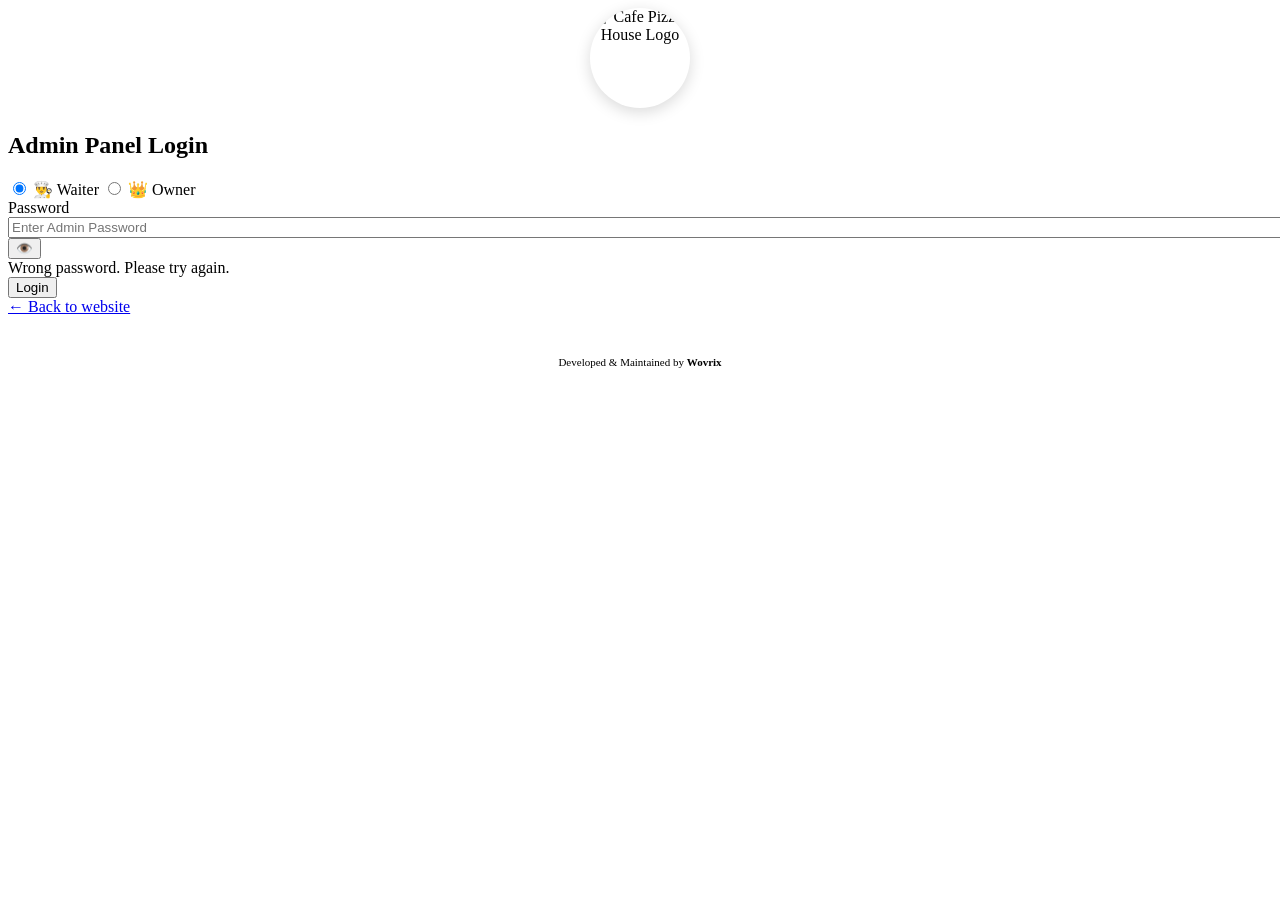
==== admin-login.html @ 861b32c4 "Add settings fetch timeout to admin login to prevent infinite loading screens on database connection" ====
<!DOCTYPE html>
<html lang="en">
<head>
  <meta charset="UTF-8">
  <meta name="viewport" content="width=device-width, initial-scale=1.0">
  <title>Admin Panel Login — Cafe Pizza House</title>
  <!-- Google Fonts -->
  <link rel="preconnect" href="https://fonts.googleapis.com">
  <link rel="preconnect" href="https://fonts.gstatic.com" crossorigin>
  <link href="https://fonts.googleapis.com/css2?family=Inter:wght@400;500;600&family=Poppins:wght@700;800&display=swap" rel="stylesheet">
  <!-- Stylesheet -->
  <link rel="stylesheet" href="css/style.css">
  <link rel="manifest" href="manifest.json">
  <link rel="apple-touch-icon" href="images/logo-circle.jpg">
  <link rel="icon" type="image/jpeg" href="/images/logo-circle.jpg">
</head>
<body class="login-body">
  <script>
    if (localStorage.getItem('theme') === 'dark') {
      document.body.classList.add('dark-mode');
    }
  </script>

  <div class="login-card">
    <div class="logo" style="margin-bottom: 24px; text-align: center;"><img src="images/logo-circle.jpg" alt="Cafe Pizza House Logo" style="height: 100px; width: 100px; border-radius: 50%; object-fit: cover; box-shadow: 0 4px 15px rgba(0,0,0,0.15); display: inline-block;"></div>
    <h2>Admin Panel Login</h2>

    <form id="login-form">
      <div class="login-role-selector">
        <label class="login-role-option">
          <input type="radio" name="role" value="waiter" checked>
          <span>👨‍🍳 Waiter</span>
        </label>
        <label class="login-role-option">
          <input type="radio" name="role" value="owner">
          <span>👑 Owner</span>
        </label>
      </div>

      <div class="form-group password-input-wrapper">
        <label for="admin-password" class="sr-only">Password</label>
        <input type="password" id="admin-password" placeholder="Enter Admin Password" required style="width: 100%; padding-right: 45px;">
        <button type="button" id="toggle-password" class="password-toggle-btn" aria-label="Toggle password visibility">👁️</button>
      </div>

      <div id="login-error" class="login-error-msg" role="alert">Wrong password. Please try again.</div>

      <button type="submit" class="btn btn-primary btn-block">Login</button>
    </form>

    <a href="index" class="back-link">← Back to website</a>

    <div style="text-align: center; margin-top: 24px; font-size: 11px; color: var(--text-muted); border-top: 1px dotted var(--border); padding-top: 16px;">
      Developed & Maintained by <a href="mailto:wovrixofficial@gmail.com" style="color: var(--primary); font-weight: 600; text-decoration: none;">Wovrix</a>
    </div>
  </div>

  <!-- Firebase Compat Scripts -->
  <script src="https://www.gstatic.com/firebasejs/9.22.2/firebase-app-compat.js"></script>
  <script src="https://www.gstatic.com/firebasejs/9.22.2/firebase-database-compat.js"></script>
  <script src="/api/config"></script>
  <script src="firebase-config.js"></script>
  
  <script>
    document.addEventListener("DOMContentLoaded", () => {
      const loginForm = document.getElementById("login-form");
      const passwordInput = document.getElementById("admin-password");
      const togglePasswordBtn = document.getElementById("toggle-password");
      const errorMsg = document.getElementById("login-error");

      // Password visibility toggle
      togglePasswordBtn.addEventListener("click", () => {
        if (passwordInput.type === "password") {
          passwordInput.type = "text";
          togglePasswordBtn.textContent = "🙈";
        } else {
          passwordInput.type = "password";
          togglePasswordBtn.textContent = "👁️";
        }
      });

      // Login handler
      loginForm.addEventListener("submit", async (e) => {
        e.preventDefault();
        errorMsg.style.display = "none";
        
        const password = passwordInput.value;
        const role = document.querySelector('input[name="role"]:checked').value;

        // Add loading state
        const submitBtn = loginForm.querySelector("button[type='submit']");
        const originalText = submitBtn.textContent;
        submitBtn.disabled = true;
        submitBtn.textContent = "Logging in...";

        const timeoutPromise = new Promise((_, reject) =>
          setTimeout(() => reject(new Error("Timeout")), 5000)
        );

        try {
          // Fetch settings from Firebase with a 5-second timeout
          const snap = await Promise.race([
            db.ref('cityhut/cms/settings').once('value'),
            timeoutPromise
          ]);
          const settings = snap.val();

          const ownerPass = settings?.ownerPassword || 'owner2025';
          const waiterPass = settings?.waiterPassword || 'waiter2025';

          if (role === 'owner' && password === ownerPass) {
            sessionStorage.setItem('adminRole', 'owner');
            sessionStorage.setItem('adminAuth', 'true');
            window.location.href = 'admin-orders';
          } else if (role === 'waiter' && password === waiterPass) {
            sessionStorage.setItem('adminRole', 'waiter');
            sessionStorage.setItem('adminAuth', 'true');
            window.location.href = 'admin-orders';
          } else {
            errorMsg.textContent = "Wrong password. Please try again.";
            errorMsg.style.display = "block";
            submitBtn.disabled = false;
            submitBtn.textContent = originalText;
          }
        } catch (err) {
          console.error("Login Error:", err);
          if (err.message === "Timeout") {
            errorMsg.textContent = "Connection timeout. Please verify your Firebase Realtime Database URL is configured correctly in the Firebase console.";
          } else {
            errorMsg.textContent = "Connection error. Please try again later.";
          }
          errorMsg.style.display = "block";
          submitBtn.disabled = false;
          submitBtn.textContent = originalText;
        }
      });
    });
  </script>
</body>
</html>
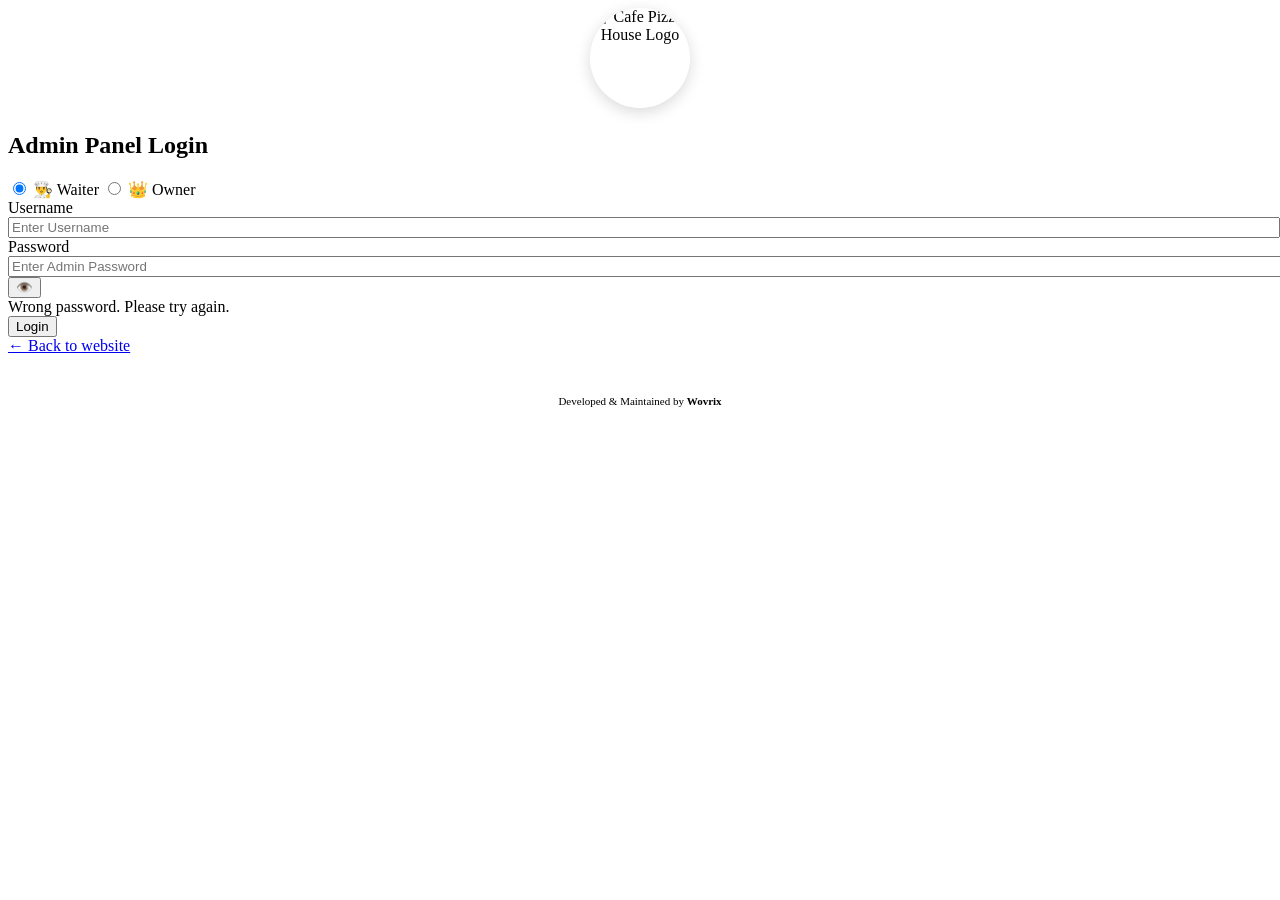
==== commit ffc776fa: "Add username option to admin login form and settings panel" ====
--- a/admin-login.html
+++ b/admin-login.html
@@ -35,6 +35,11 @@
           <input type="radio" name="role" value="owner">
           <span>👑 Owner</span>
         </label>
+      </div>
+
+      <div class="form-group">
+        <label for="admin-username" class="sr-only">Username</label>
+        <input type="text" id="admin-username" placeholder="Enter Username" required style="width: 100%;">
       </div>
 
       <div class="form-group password-input-wrapper">
@@ -84,6 +89,7 @@
         e.preventDefault();
         errorMsg.style.display = "none";
         
+        const username = document.getElementById("admin-username").value.trim();
         const password = passwordInput.value;
         const role = document.querySelector('input[name="role"]:checked').value;
 
@@ -105,19 +111,21 @@
           ]);
           const settings = snap.val();
 
+          const ownerUser = settings?.ownerUsername || 'owner';
+          const waiterUser = settings?.waiterUsername || 'waiter';
           const ownerPass = settings?.ownerPassword || 'owner2025';
           const waiterPass = settings?.waiterPassword || 'waiter2025';
 
-          if (role === 'owner' && password === ownerPass) {
+          if (role === 'owner' && username.toLowerCase() === ownerUser.toLowerCase() && password === ownerPass) {
             sessionStorage.setItem('adminRole', 'owner');
             sessionStorage.setItem('adminAuth', 'true');
             window.location.href = 'admin-orders';
-          } else if (role === 'waiter' && password === waiterPass) {
+          } else if (role === 'waiter' && username.toLowerCase() === waiterUser.toLowerCase() && password === waiterPass) {
             sessionStorage.setItem('adminRole', 'waiter');
             sessionStorage.setItem('adminAuth', 'true');
             window.location.href = 'admin-orders';
           } else {
-            errorMsg.textContent = "Wrong password. Please try again.";
+            errorMsg.textContent = "Wrong username or password. Please try again.";
             errorMsg.style.display = "block";
             submitBtn.disabled = false;
             submitBtn.textContent = originalText;
